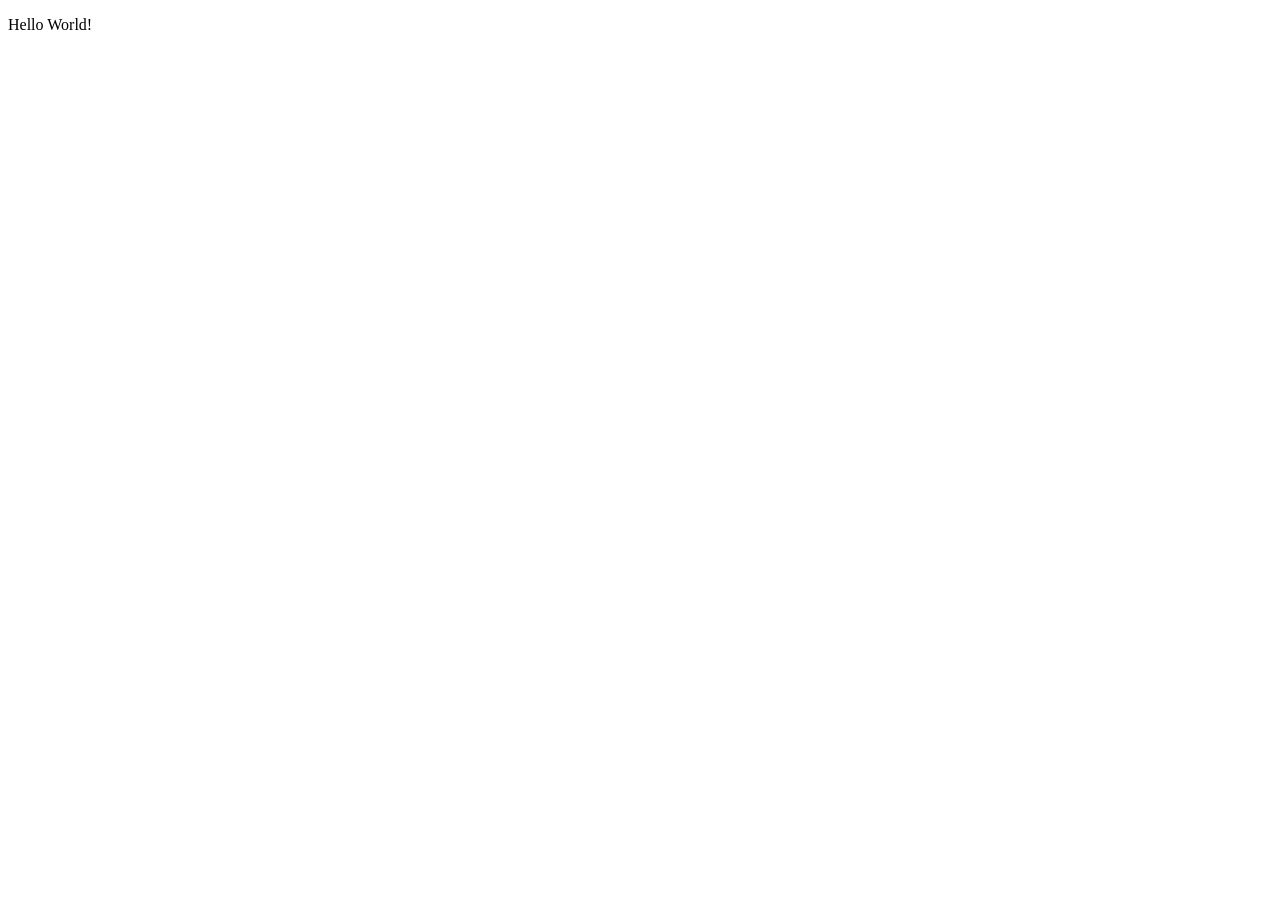
==== index.html @ c9e24fb2 "Update index.html" ====
<!DOCTYPE html>
<html lang="en">
    <head>
        <meta charset="utf-8" />
        <title>HTML5 Games</title>
        <link rel="stylesheet" href="style.css" />
    </head>
    <body>
      <p>Hello World!</p>
    </body>
</html>
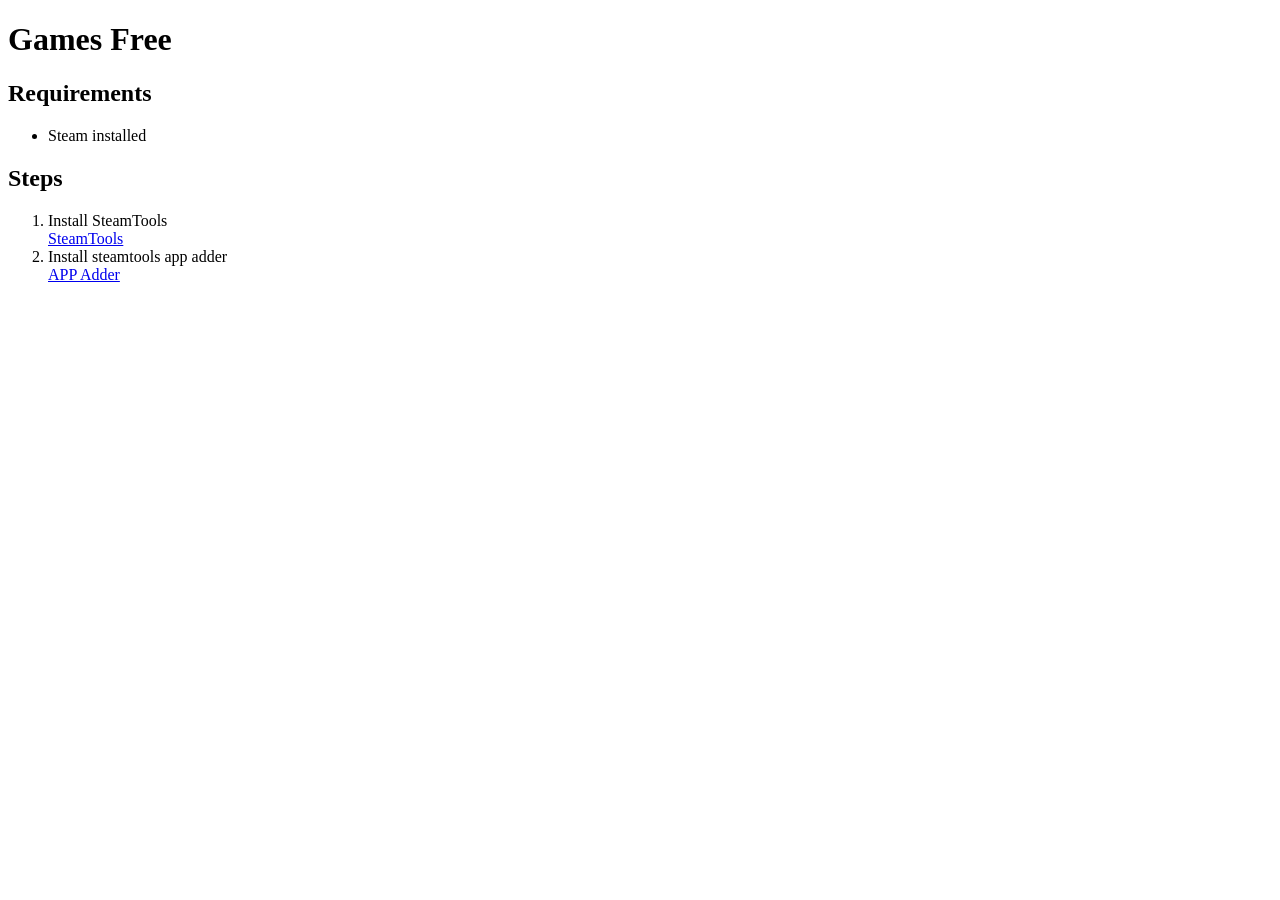
==== commit 855fd3fe: "Update index.html" ====
--- a/index.html
+++ b/index.html
@@ -2,10 +2,24 @@
 <html lang="en">
     <head>
         <meta charset="utf-8" />
-        <title>HTML5 Games</title>
+        <title>Testing </title>
         <link rel="stylesheet" href="style.css" />
     </head>
     <body>
-      <p>Hello World!</p>
+        <h1>Games Free</h1>
+        <h2>Requirements</h2>
+        <ul>
+        <li>Steam installed</li>
+        </ul>
+        <h2>Steps</h2>
+        <ol>
+            <li>Install SteamTools</li>
+            <a href="https://steamtools.net/">SteamTools</a>
+            <li>Install steamtools app adder </li>
+            <a href="https://github.com/Remix22222/SteamToolsAppAdder/releases/download/v1.2/SteamToolsAppAdder.exe"> APP Adder</a>
+            
+        </ol>
+        
+    
     </body>
 </html>
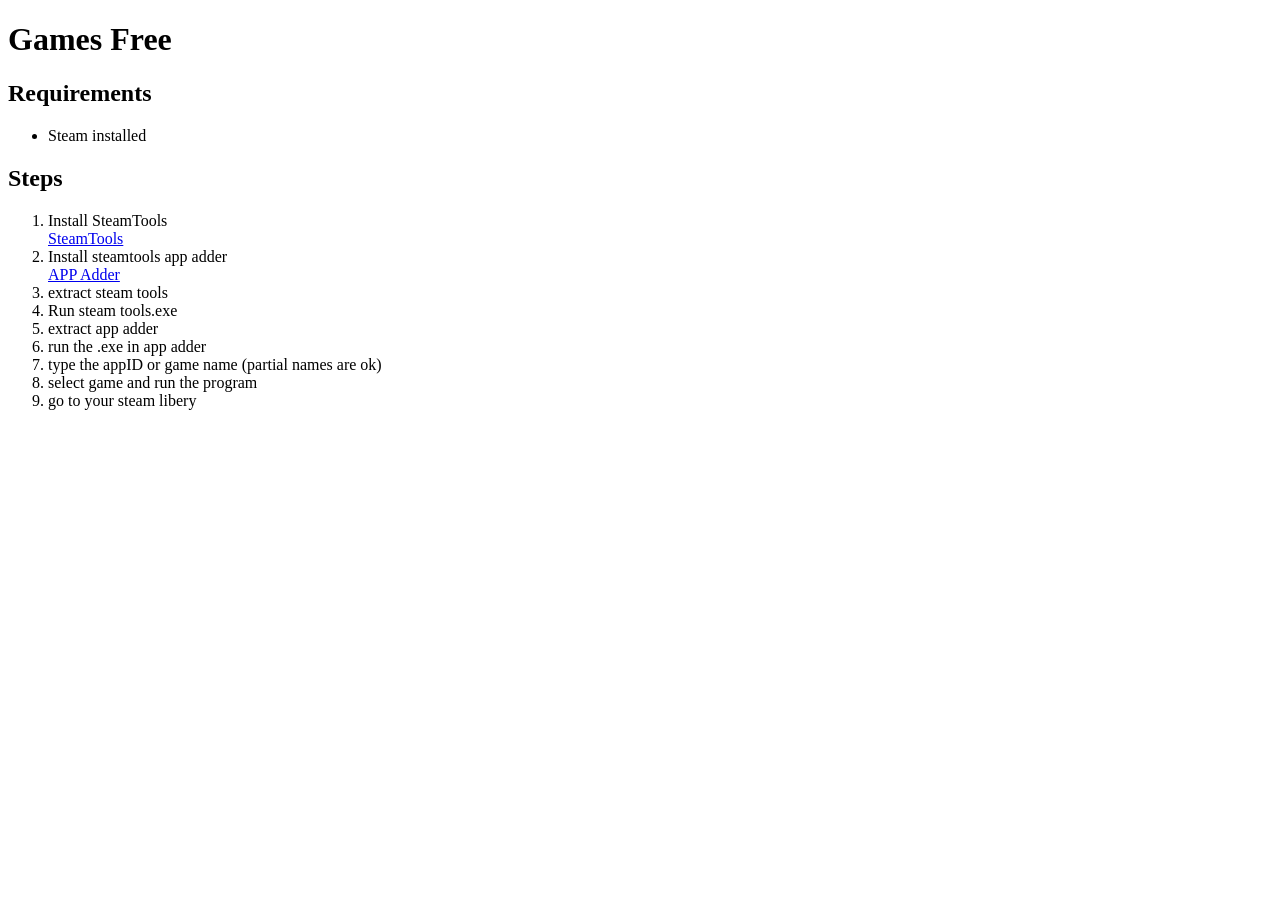
==== commit 40642784: "Update index.html" ====
--- a/index.html
+++ b/index.html
@@ -2,7 +2,7 @@
 <html lang="en">
     <head>
         <meta charset="utf-8" />
-        <title>Testing </title>
+        <title>Games Guide!</title>
         <link rel="stylesheet" href="style.css" />
     </head>
     <body>
@@ -17,7 +17,13 @@
             <a href="https://steamtools.net/">SteamTools</a>
             <li>Install steamtools app adder </li>
             <a href="https://github.com/Remix22222/SteamToolsAppAdder/releases/download/v1.2/SteamToolsAppAdder.exe"> APP Adder</a>
-            
+            <li>extract steam tools</li>
+            <li>Run steam tools.exe</li>
+            <li>extract app adder </li>
+            <li> run the .exe in app adder</li>
+            <li> type the appID or game name (partial names are ok) </li>
+            <li> select game and run the program</li>
+            <li> go to your steam libery </li>
         </ol>
         
     
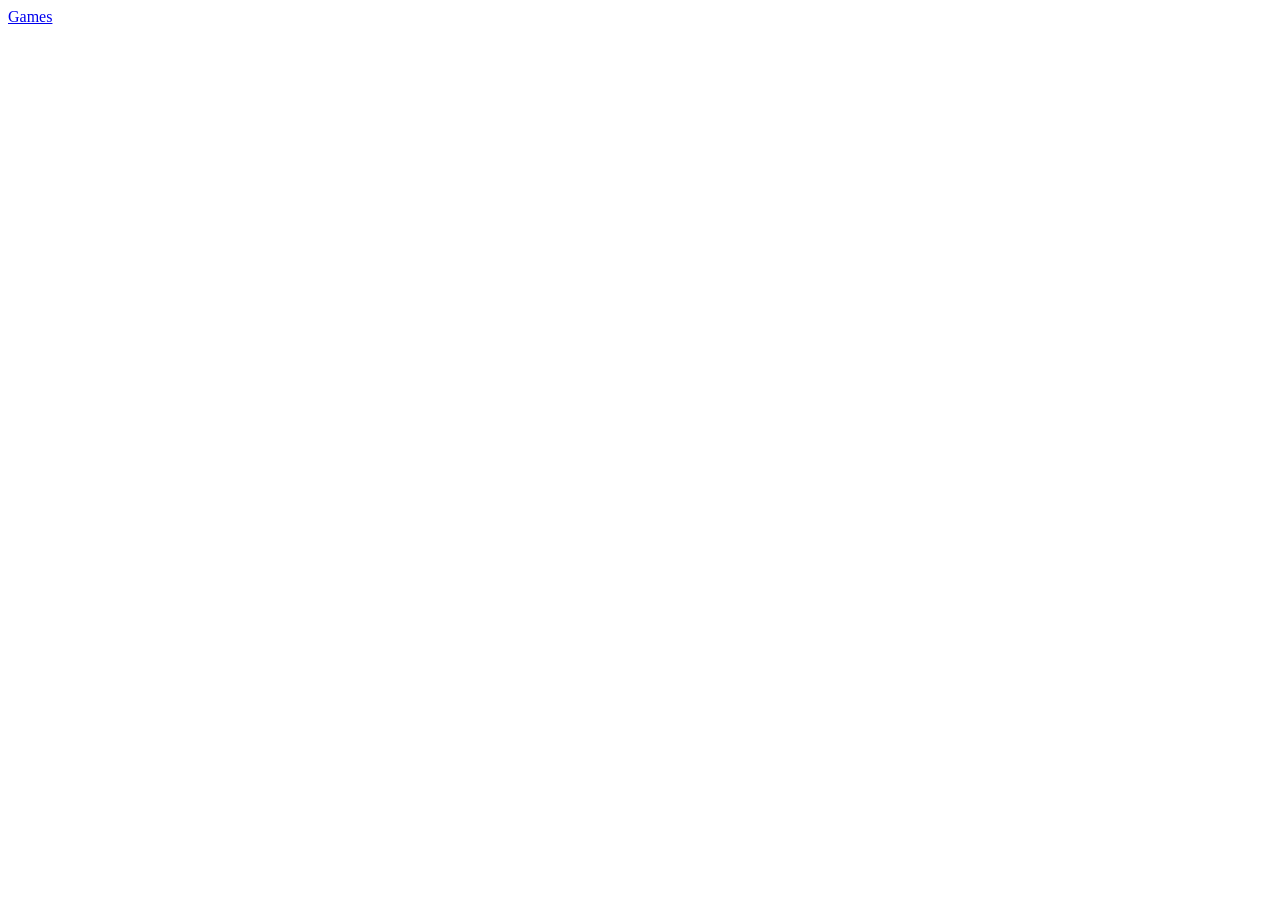
==== commit 3ec47124: "Update index.html" ====
--- a/index.html
+++ b/index.html
@@ -6,26 +6,8 @@
         <link rel="stylesheet" href="style.css" />
     </head>
     <body>
-        <h1>Games Free</h1>
-        <h2>Requirements</h2>
-        <ul>
-        <li>Steam installed</li>
-        </ul>
-        <h2>Steps</h2>
-        <ol>
-            <li>Install SteamTools</li>
-            <a href="https://steamtools.net/">SteamTools</a>
-            <li>Install steamtools app adder </li>
-            <a href="https://github.com/Remix22222/SteamToolsAppAdder/releases/download/v1.2/SteamToolsAppAdder.exe"> APP Adder</a>
-            <li>extract steam tools</li>
-            <li>Run steam tools.exe</li>
-            <li>extract app adder </li>
-            <li> run the .exe in app adder</li>
-            <li> type the appID or game name (partial names are ok) </li>
-            <li> select game and run the program</li>
-            <li> go to your steam libery </li>
-        </ol>
-        
+        <a href="page_1.html">Games</a>
+   
     
     </body>
 </html>
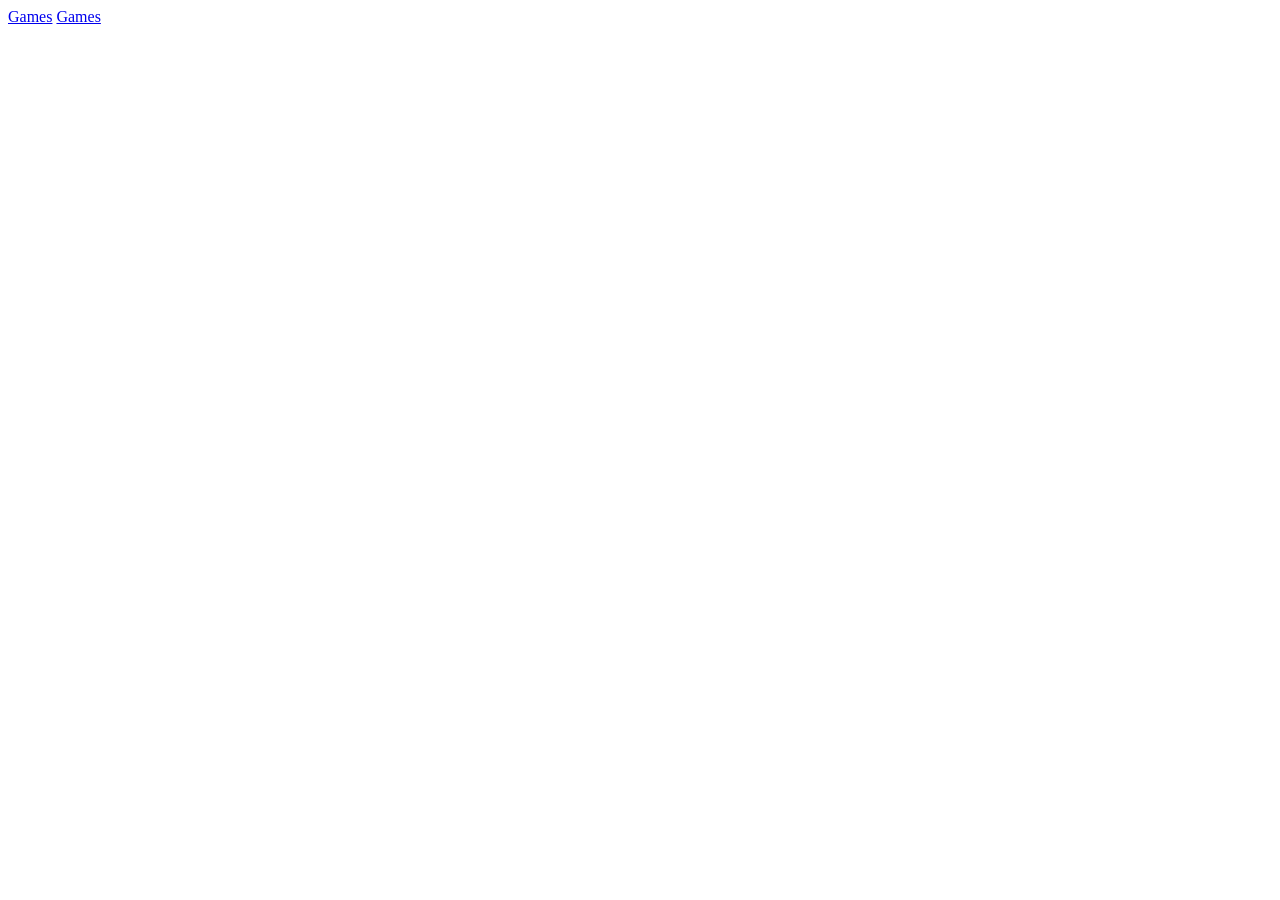
==== commit 5e2a96c8: "Update index.html" ====
--- a/index.html
+++ b/index.html
@@ -7,6 +7,7 @@
     </head>
     <body>
         <a href="page_1.html">Games</a>
+        <a href="page_2.html">Games</a>
    
     
     </body>
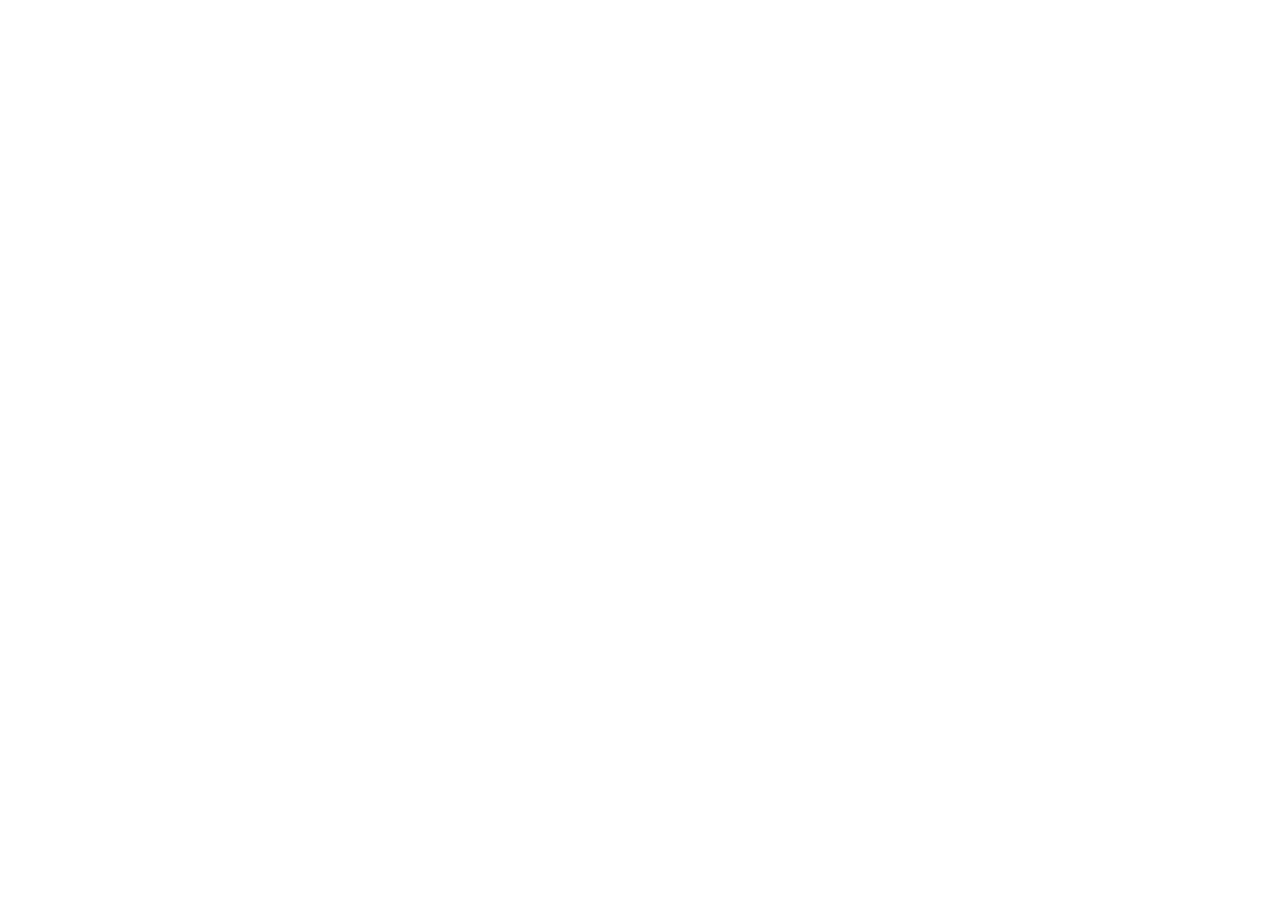
==== commit 154c9335: "Create index.html" ====
--- a/index.html
+++ b/index.html
@@ -1,14 +1,16 @@
 <!DOCTYPE html>
 <html lang="en">
-    <head>
-        <meta charset="utf-8" />
-        <title>Games Guide!</title>
-        <link rel="stylesheet" href="style.css" />
-    </head>
-    <body>
-        <a href="page_1.html">Games</a>
-        <a href="page_2.html">Games</a>
-   
-    
-    </body>
+<head>
+    <meta charset="UTF-8">
+    <meta name="viewport" content="width=device-width, initial-scale=1.0">
+    <title>Your Page Title</title>
+    <!-- You can link a CSS file here -->
+    <!-- <link rel="stylesheet" href="style.css"> -->
+</head>
+<body>
+
+<iframe title="Kentucky vs Santa Clara Player" marginheight="0" marginwidth="0" src="https://embedsports.top/embed/admin/ppv-santa-clara-broncos-vs-kentucky-wildcats-basketball/1" scrolling="no" allowfullscreen="yes" allow="encrypted-media; picture-in-picture;" width="100%" height="100%" frameborder="0"></iframe
+
+  
+</body>
 </html>
